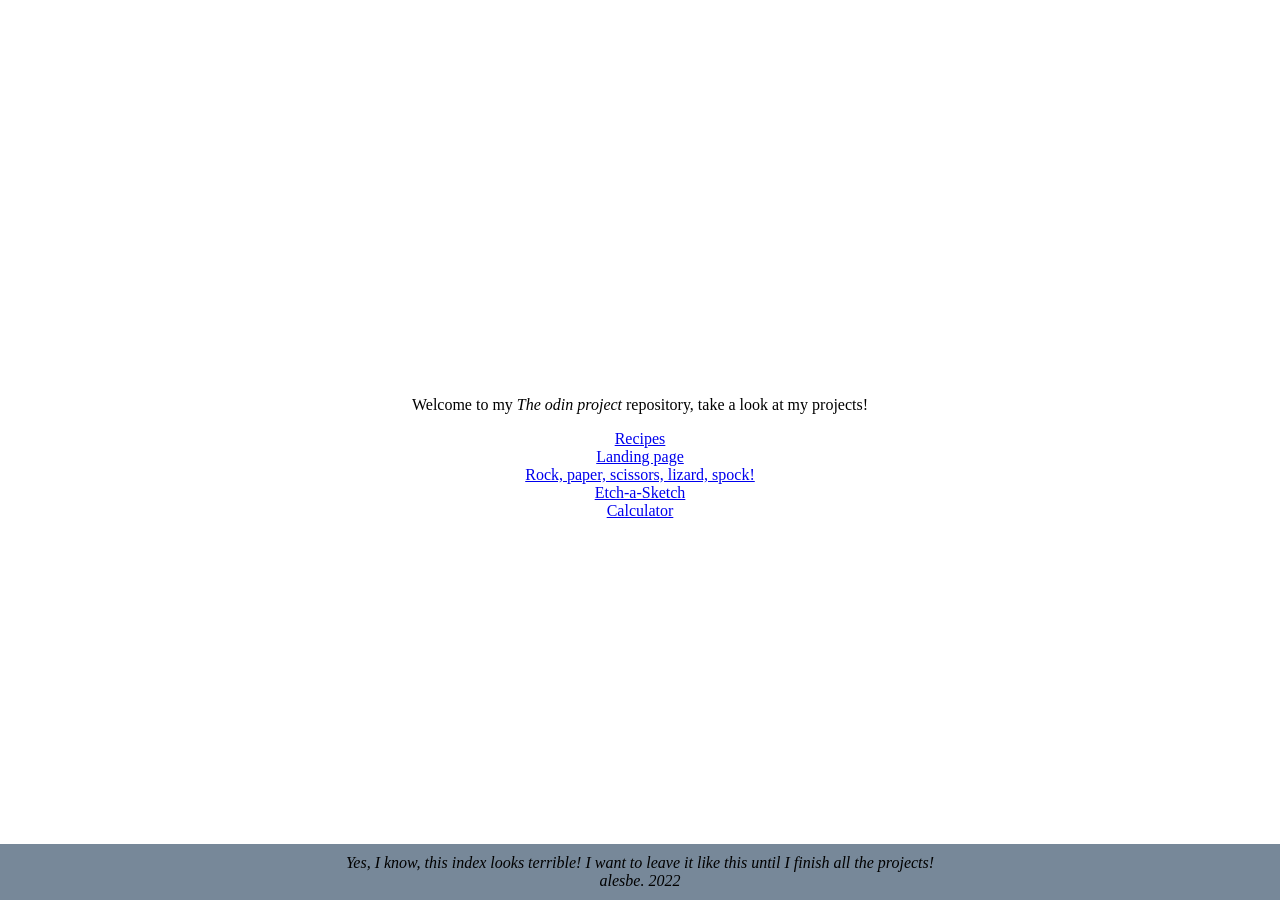
==== index.html @ b8916ea8 "Add files via upload" ====
<!DOCTYPE html>
<html lang="en">
    <head>
        <meta charset="UTF-8">
        <title>The Odin Project Repository</title>
        
        <link rel="stylesheet" href="styles.css">
    </head>

    <body>
        <div id="container">
            <p>Welcome to my <em>The odin project</em> repository, take a look at my projects!</p>

            <a href="01-recipes/index.html">Recipes</a>
            <a href="02-landing-page/index.html">Landing page</a>
            <a href="03-rock-paper-scissors-lizard-spock/index.html">Rock, paper, scissors, lizard, spock!</a>
            <a href="04-etch-a-sketch/index.html">Etch-a-Sketch</a>
            <a href="05-calculator/index.html">Calculator</a>
        </div>

        <footer>
            <div id="footer-container">
                <div><em>Yes, I know, this index looks terrible! I want to leave it like this until I finish all the projects!</em></div>
                <div><em>alesbe. 2022</em></div>
            </div>
        </footer>
    </body>
</html>
---- styles.css ----
body {
    margin: 0;
    padding: 0;
}

#container {
    display: flex;
    height: 100vh;
    justify-content: center;
    align-items: center;
    flex-direction: column;
}

footer {
    position: absolute;
    bottom: 0;
    left: 0;
    right: 0;
    background-color:lightslategrey;
}

#footer-container {
    display: flex;
    justify-content: center;
    align-items: center;
    flex-direction: column;
    padding-bottom: 10px;
    padding-top: 10px;
}
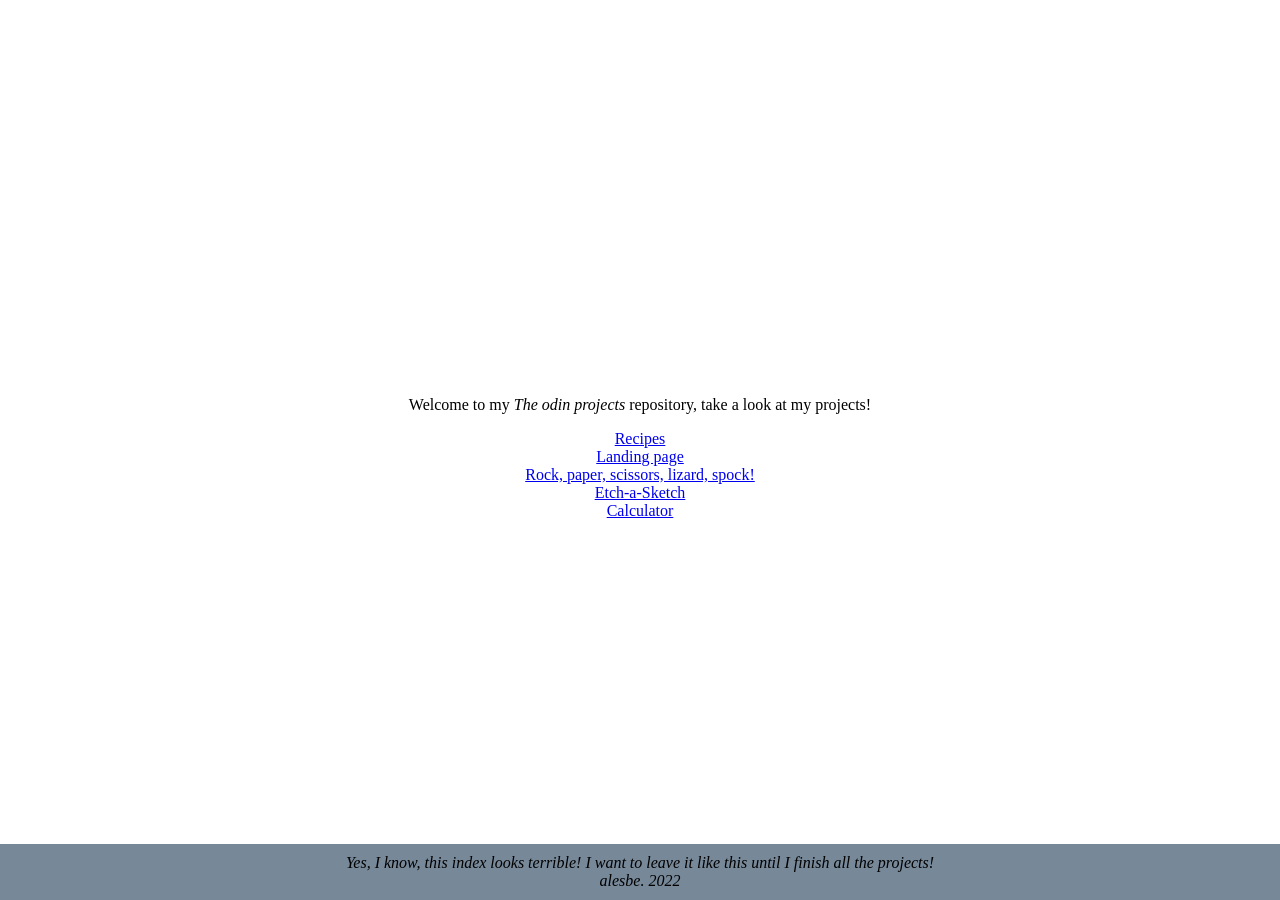
==== commit 78a5421a: "Update index.html" ====
--- a/index.html
+++ b/index.html
@@ -9,7 +9,7 @@
 
     <body>
         <div id="container">
-            <p>Welcome to my <em>The odin project</em> repository, take a look at my projects!</p>
+            <p>Welcome to my <em>The odin projects</em> repository, take a look at my projects!</p>
 
             <a href="01-recipes/index.html">Recipes</a>
             <a href="02-landing-page/index.html">Landing page</a>
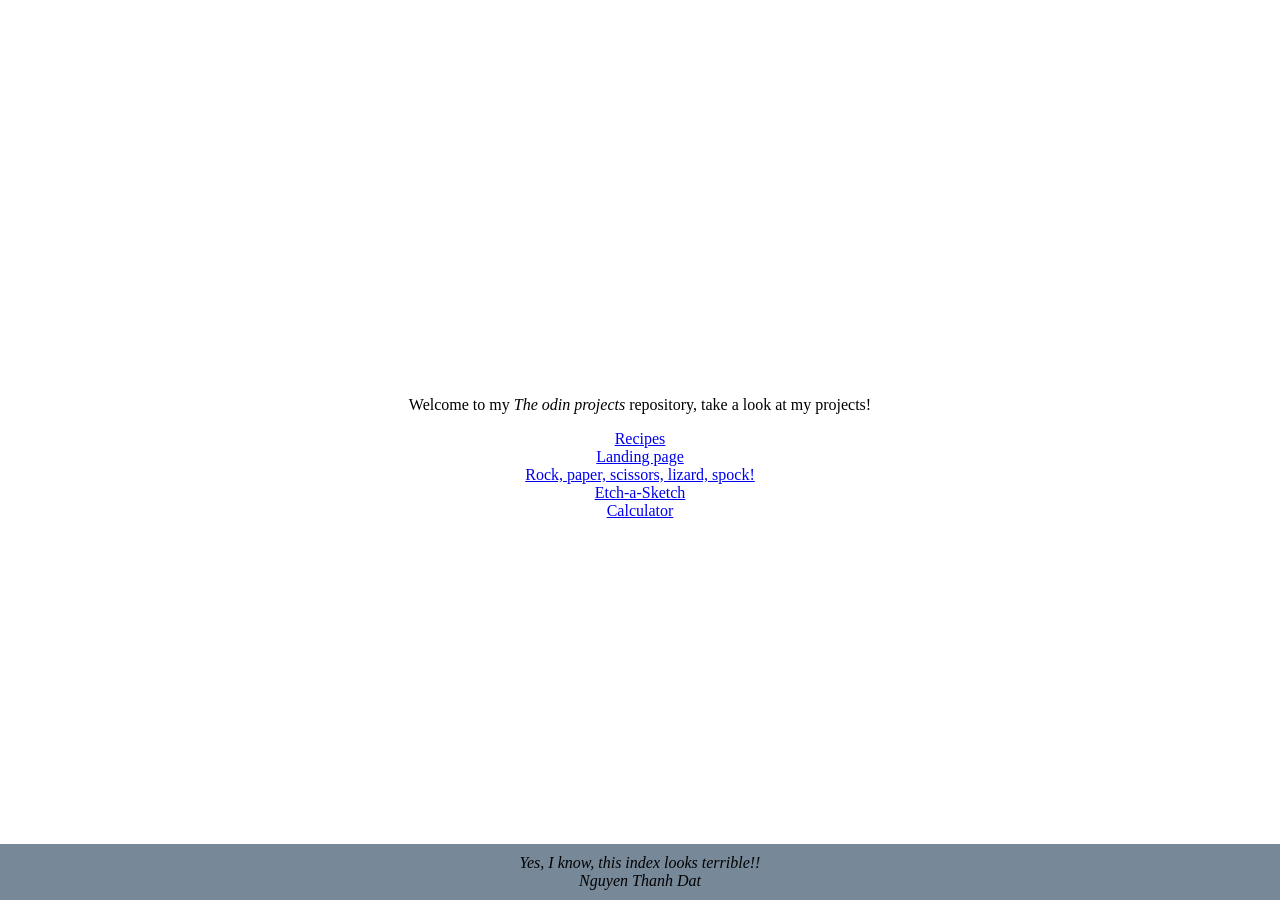
==== commit 128c914a: "Update index.html" ====
--- a/index.html
+++ b/index.html
@@ -20,9 +20,9 @@
 
         <footer>
             <div id="footer-container">
-                <div><em>Yes, I know, this index looks terrible! I want to leave it like this until I finish all the projects!</em></div>
-                <div><em>alesbe. 2022</em></div>
+                <div><em>Yes, I know, this index looks terrible!!</em></div>
+                <div><em>Nguyen Thanh Dat</em></div>
             </div>
         </footer>
     </body>
-</html>+</html>
